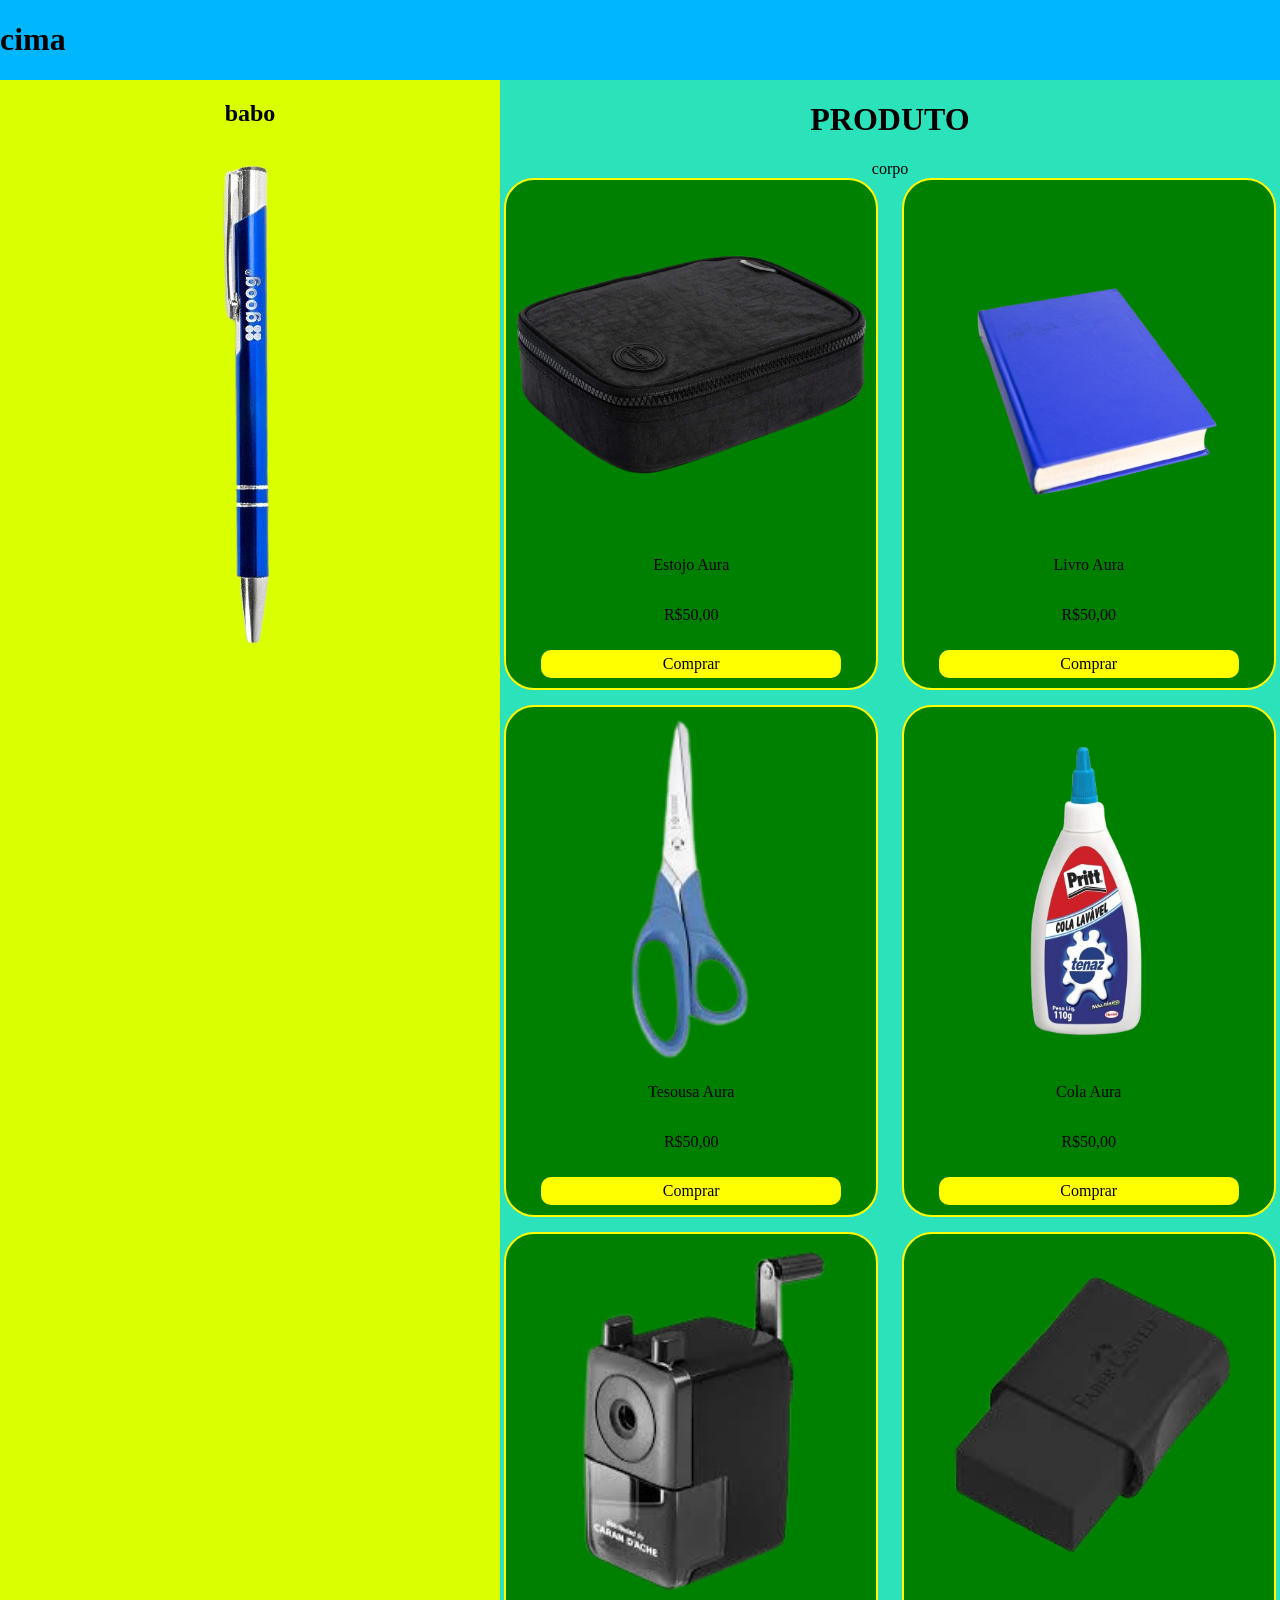
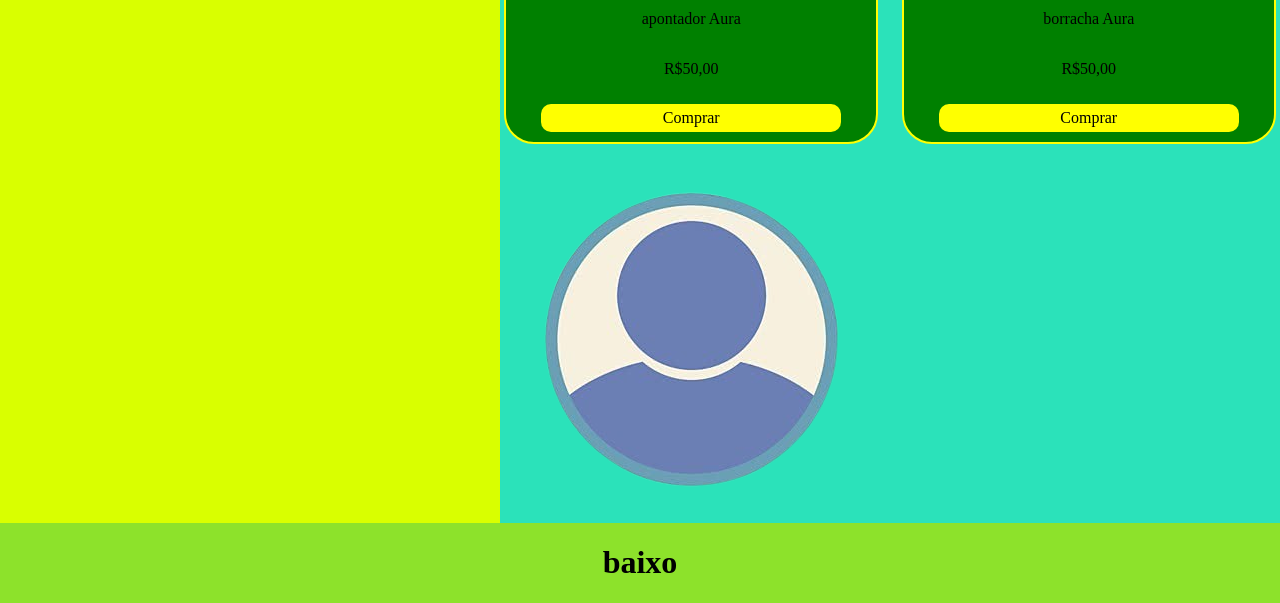
==== index.html @ b85473f2 "Add files via upload" ====
<!DOCTYPE html>
<html lang="pt-br">
<head>
    <meta charset="UTF-8">
    <meta name="viewport" content="width=device-width, initial-scale=1.0">
    <title>Loja </title>
    <link rel="stylesheet" href="style.css">
    <link rel="icon" href="cola.jpg">
   
</head>

    
<body>

<header>
    <h1>cima</h1>
</header>

<aside>
    <h1>babo</h1>
    <img src="imagem/caneta.png" class="caneta">
</aside>

<main>
  

<h1>PRODUTO</h1>

<div class="letra">
    corpo
</div>

<div class="mae">

    <div class="card">
        <img src="imagem/estojo.png" class="imagem_produto" alt="estojo">
        <p class="d_produto">Estojo Aura</p>
        <p class="d_produto">R$50,00</p>
        <a class="botao_produto letra_botao" href="estojo.png">Comprar</a>
    </div>

    <div class="card">
        <img src="imagem/livro.png" class="imagem_produto" alt="livro">
        <p class="d_produto">Livro Aura</p>
        <p class="d_produto">R$50,00</p>
        <a class="botao_produto letra_botao" href="livro.png">Comprar</a>
    </div>

    <div class="card">
        <img src="imagem/tesoura.png" class="imagem_produto" alt="tesoura">
        <p class="d_produto">Tesousa Aura</p>
        <p class="d_produto">R$50,00</p>
        <a class="botao_produto letra_botao" href="tesoura.png">Comprar</a>
    </div>
    <div class="card">
        <img src="imagem/colax.png" class="imagem_produto" alt="colax">
        <p class="d_produto">Cola Aura</p>
        <p class="d_produto">R$50,00</p>
        <a class="botao_produto letra_botao" href="colax.png">Comprar</a>
    </div>
    <div class="card">
        <img src="imagem/apontador.png" class="imagem_produto" alt="apontador">
        <p class="d_produto">apontador Aura</p>
        <p class="d_produto">R$50,00</p>
        <a class="botao_produto letra_botao" href="apontador.png">Comprar</a>
    </div>
    <div class="card">
        <img src="imagem/borracha.png" class="imagem_produto" alt="borracha">
        <p class="d_produto">borracha Aura </p>
        <p class="d_produto">R$50,00</p>
        <a class="botao_produto letra_botao" href="borracha.png">Comprar</a>
    </div>
    
    <a href="login.html"><img src="imagem/aura.png" alt=""></a>
    

</div>

</main>

<footer>
    <h1>baixo</h1>
</footer>

</body>
</html>
---- style.css ----
body {
    display: grid;
    grid-template-areas:
        "cima cima"
        "babo alto"
        "baixo baixo";
    grid-template-columns: 1fr 5fr;
    grid-template-rows: auto auto auto auto;
    gap: 0px;
    margin: 0;
    padding: 0;

}


aside, main, footer {
    display: flex;
    flex-direction: column;
    align-items: center;
    padding: 0px;
    margin: 0px;
}

header { background-color: rgb(0, 183, 255); grid-area: cima; }
aside { background-color: rgb(217, 255, 0); grid-area: babo; }
main { background-color: rgb(43, 226, 186); grid-area: alto; }
footer { background-color: rgb(141, 226, 43); grid-area: baixo; }


.mae {
    display: grid;
    grid-template-columns: repeat(2, 1fr); 
    justify-items: center;                 
    gap: 15px;
    width: 100%;
}


.card {
    display: flex;
    flex-direction: column;
    align-items: center;
    padding: 10px;
    border: 2px solid yellow;
    border-radius: 30px;
    background-color: green;
    width: 350px;     
}


.imagem_produto {
    width: 100%;
    height: auto;
    object-fit: contain;
}


.botao_produto {
    margin-top: 10px;
    padding: 5px 10px;
    background-color: yellow;
    border-radius: 10px;
    text-decoration: none;
    color: black;
    text-align: center;
    width: 80%;
}


@media (max-width: 1024px) {
body{ 
    grid-template-areas:
            "cima"
            "babo"
            "alto"
            "baixo";
        grid-template-columns: 1fr;
}
        .mae {
        grid-template-columns: repeat(2, 1fr); 
    }
    .card {
        width: 140px;
    }
}


@media (max-width: 768px) {
    body {
        grid-template-areas:
            "cima"
            "alto"
            "baixo";
        grid-template-columns: 1fr;
    }
    .mae {
        grid-template-columns: 1fr; 
    }
    .card {
        width: 90%;
    }

    aside {
        display: none;
    }
}
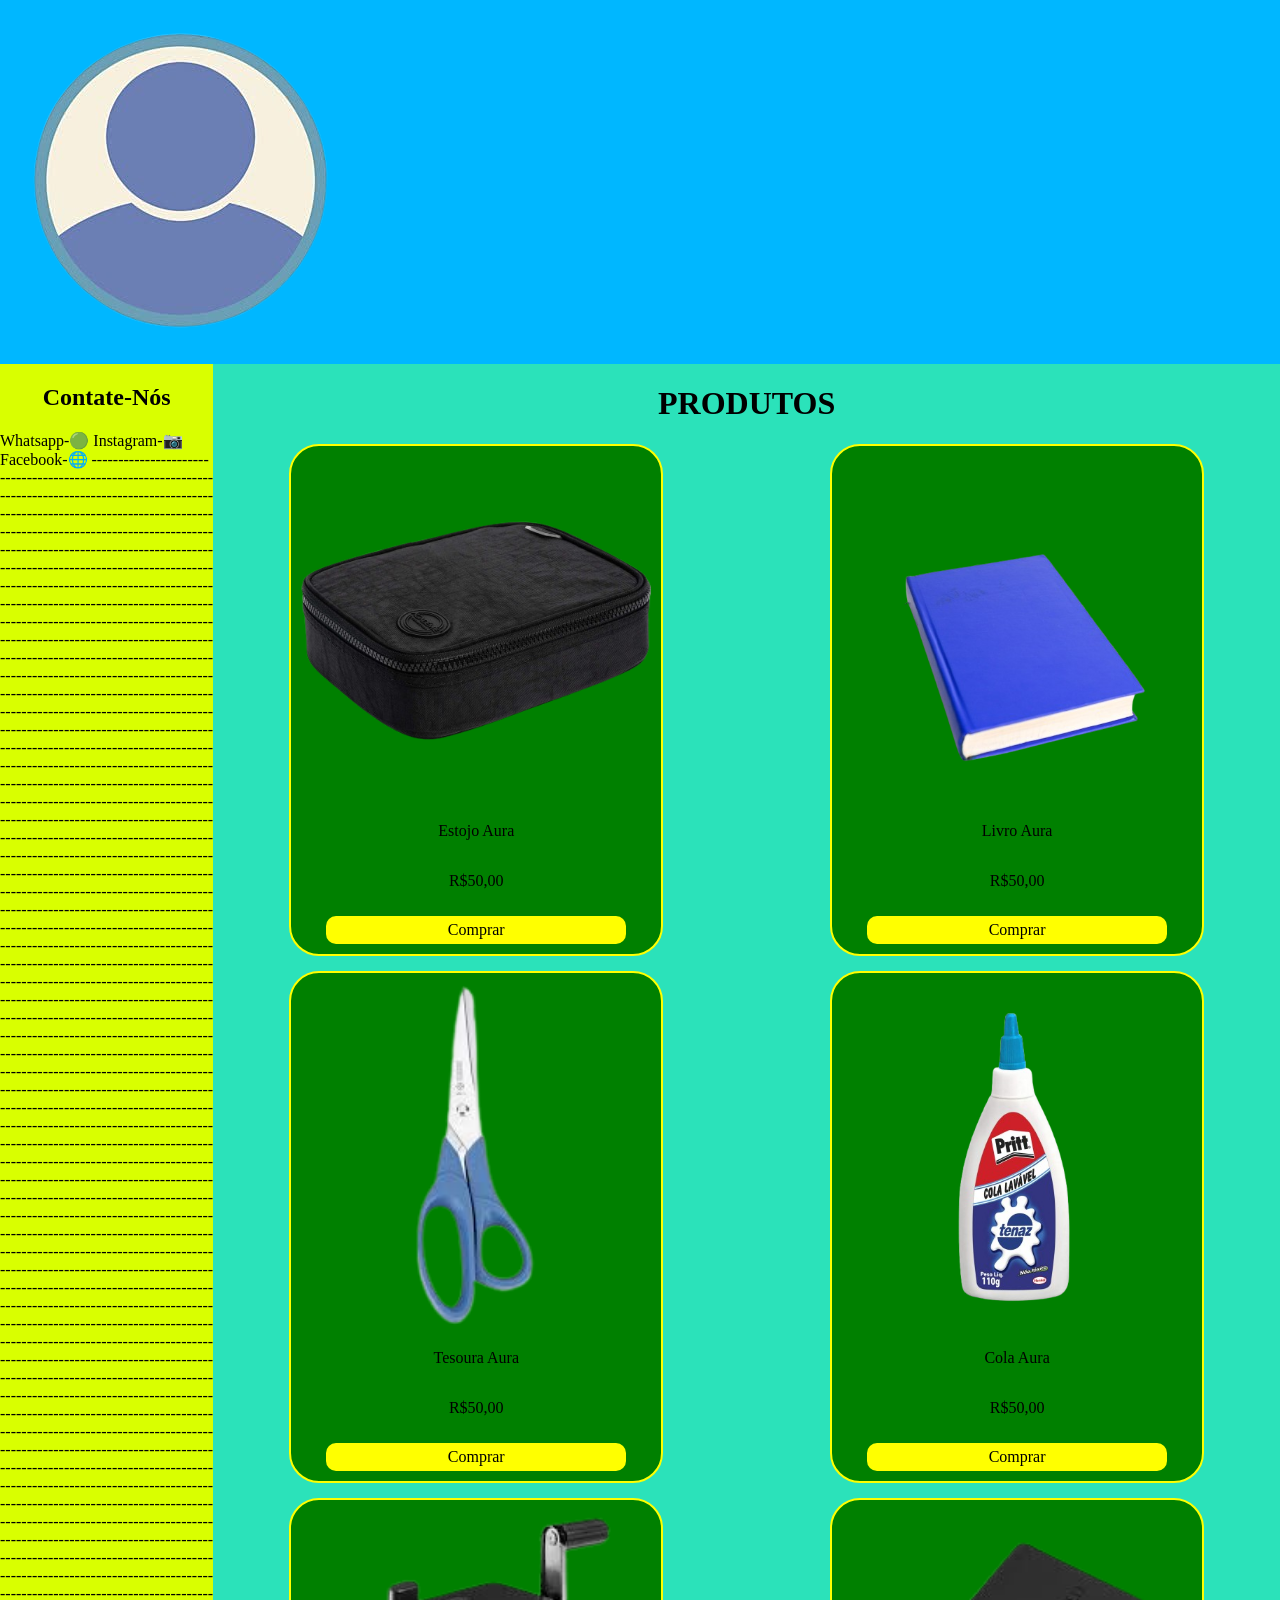
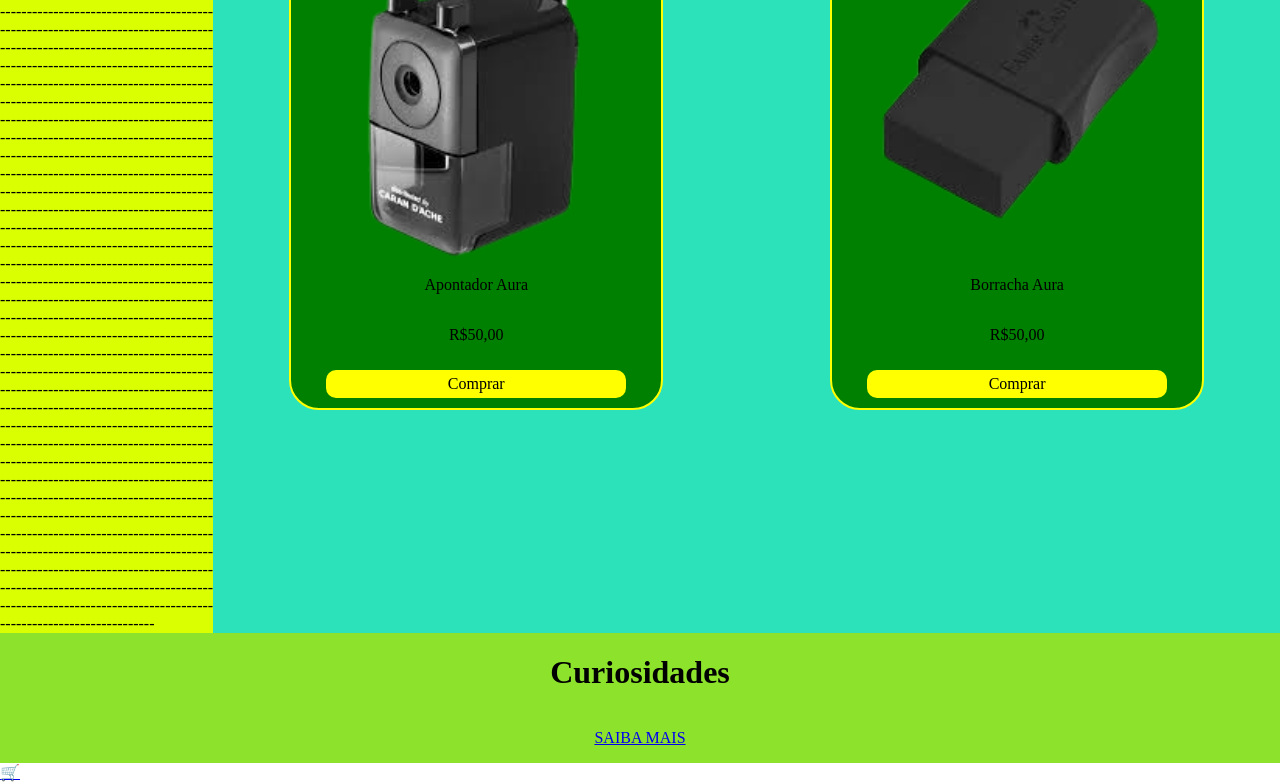
==== commit 96049569: "Add files via upload" ====
--- a/index.html
+++ b/index.html
@@ -3,83 +3,91 @@
 <head>
     <meta charset="UTF-8">
     <meta name="viewport" content="width=device-width, initial-scale=1.0">
-    <title>Loja </title>
+    <title>Loja</title>
     <link rel="stylesheet" href="style.css">
     <link rel="icon" href="cola.jpg">
-   
 </head>
 
-    
+
+<a href="carrinho_detalhes.html" class="carrinho_flutuante">
+    🛒
+</a>
+
+    </button>
+
+</div>
+
 <body>
 
 <header>
-    <h1>cima</h1>
+    <a href="login.html"><img src="imagem/aura.png" alt=""></a>
 </header>
 
 <aside>
-    <h1>babo</h1>
-    <img src="imagem/caneta.png" class="caneta">
+    <h1>Contate-Nós</h1>
+    Whatsapp-🟢
+    Instagram-📷 
+    Facebook-🌐
+[base64]
+    
+   
 </aside>
 
 <main>
-  
 
-<h1>PRODUTO</h1>
-
-<div class="letra">
-    corpo
-</div>
+<h1>PRODUTOS</h1>
 
 <div class="mae">
 
     <div class="card">
         <img src="imagem/estojo.png" class="imagem_produto" alt="estojo">
-        <p class="d_produto">Estojo Aura</p>
-        <p class="d_produto">R$50,00</p>
-        <a class="botao_produto letra_botao" href="estojo.png">Comprar</a>
+        <p>Estojo Aura</p>
+        <p>R$50,00</p>
+        <a class="botao_produto letra_botao" href="estojo.html">Comprar</a>
     </div>
 
     <div class="card">
         <img src="imagem/livro.png" class="imagem_produto" alt="livro">
-        <p class="d_produto">Livro Aura</p>
-        <p class="d_produto">R$50,00</p>
-        <a class="botao_produto letra_botao" href="livro.png">Comprar</a>
+        <p>Livro Aura</p>
+        <p>R$50,00</p>
+        <a class="botao_produto letra_botao" href="livro.html">Comprar</a>
     </div>
 
     <div class="card">
         <img src="imagem/tesoura.png" class="imagem_produto" alt="tesoura">
-        <p class="d_produto">Tesousa Aura</p>
-        <p class="d_produto">R$50,00</p>
-        <a class="botao_produto letra_botao" href="tesoura.png">Comprar</a>
+        <p>Tesoura Aura</p>
+        <p>R$50,00</p>
+        <a class="botao_produto letra_botao" href="tesoura.html">Comprar</a>
     </div>
+
     <div class="card">
-        <img src="imagem/colax.png" class="imagem_produto" alt="colax">
-        <p class="d_produto">Cola Aura</p>
-        <p class="d_produto">R$50,00</p>
-        <a class="botao_produto letra_botao" href="colax.png">Comprar</a>
+        <img src="imagem/colax.png" class="imagem_produto" alt="cola">
+        <p>Cola Aura</p>
+        <p>R$50,00</p>
+        <a class="botao_produto letra_botao" href="colax.html">Comprar</a>
     </div>
+
     <div class="card">
         <img src="imagem/apontador.png" class="imagem_produto" alt="apontador">
-        <p class="d_produto">apontador Aura</p>
-        <p class="d_produto">R$50,00</p>
-        <a class="botao_produto letra_botao" href="apontador.png">Comprar</a>
+        <p>Apontador Aura</p>
+        <p>R$50,00</p>
+        <a class="botao_produto letra_botao" href="apontador.html">Comprar</a>
     </div>
+
     <div class="card">
         <img src="imagem/borracha.png" class="imagem_produto" alt="borracha">
-        <p class="d_produto">borracha Aura </p>
-        <p class="d_produto">R$50,00</p>
-        <a class="botao_produto letra_botao" href="borracha.png">Comprar</a>
+        <p>Borracha Aura</p>
+        <p>R$50,00</p>
+        <a class="botao_produto letra_botao" href="borracha.html">Comprar</a>
     </div>
-    
-    <a href="login.html"><img src="imagem/aura.png" alt=""></a>
-    
 
 </div>
 
 </main>
 
 <footer>
-    <h1>baixo</h1>
+    <h1>Curiosidades</h1>
+    <a href="saiba.html"><p>SAIBA MAIS</p></a>
 </footer>
 
 </body>
--- a/style.css
+++ b/style.css
@@ -104,4 +104,19 @@
     aside {
         display: none;
     }
+}
+.carrinho_box {
+    position: fixed;
+    top: 100px;
+    right: 15px;
+
+    width: 200px;
+
+    background: white;
+    border: 2px solid black;
+    border-radius: 10px;
+
+    padding: 10px;
+
+    text-align: center;
 }
